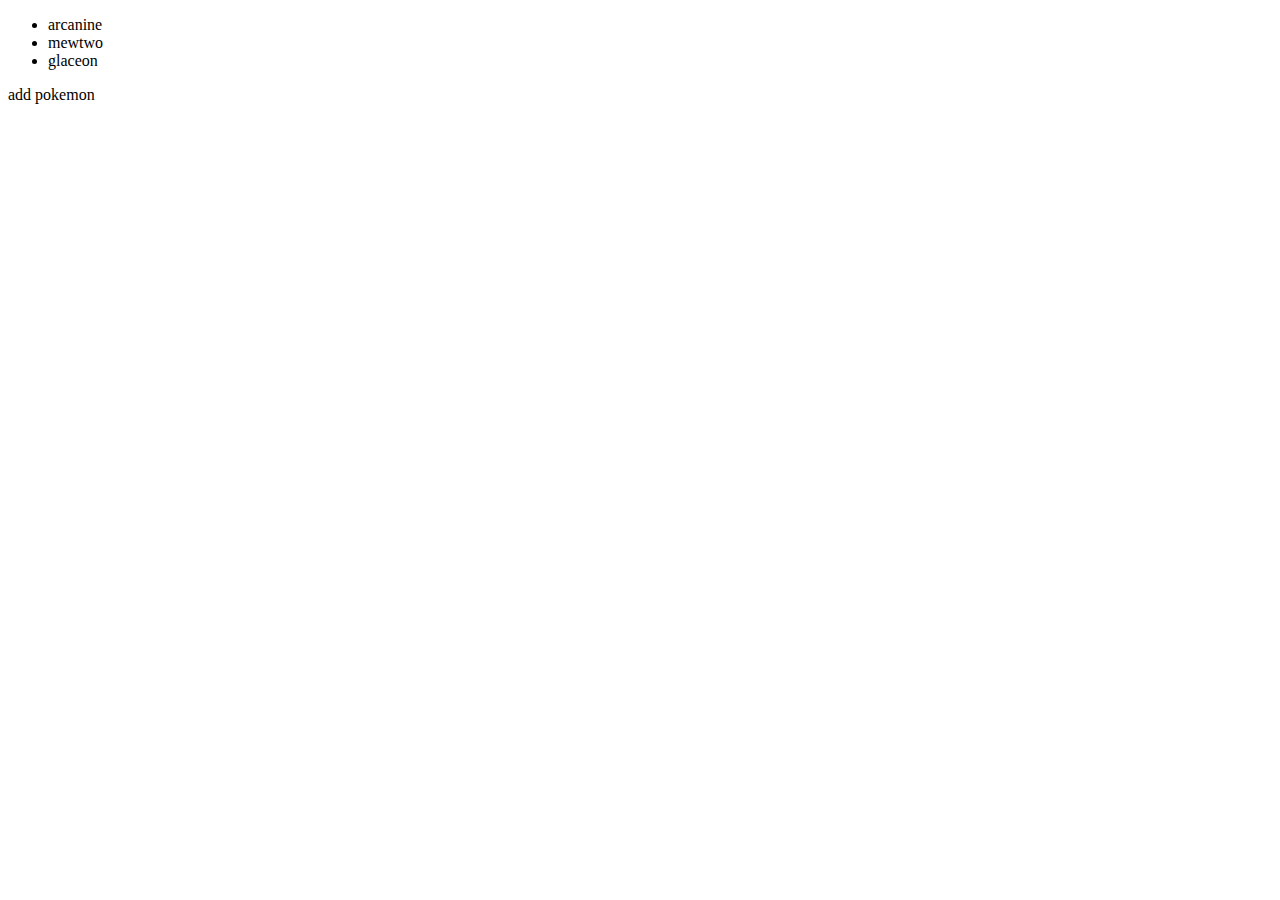
==== index.html @ f6367e5b "Create index.html" ====
<!DOCTYPE html>
<html>
    <head>
        <title>webpage</title>
    </head>
    <body>
        <ul>
            <li>arcanine</li>
            <li>mewtwo</li>
            <li>glaceon</li>
        </ul>
        <a>add pokemon</a>
    </body>
</html>
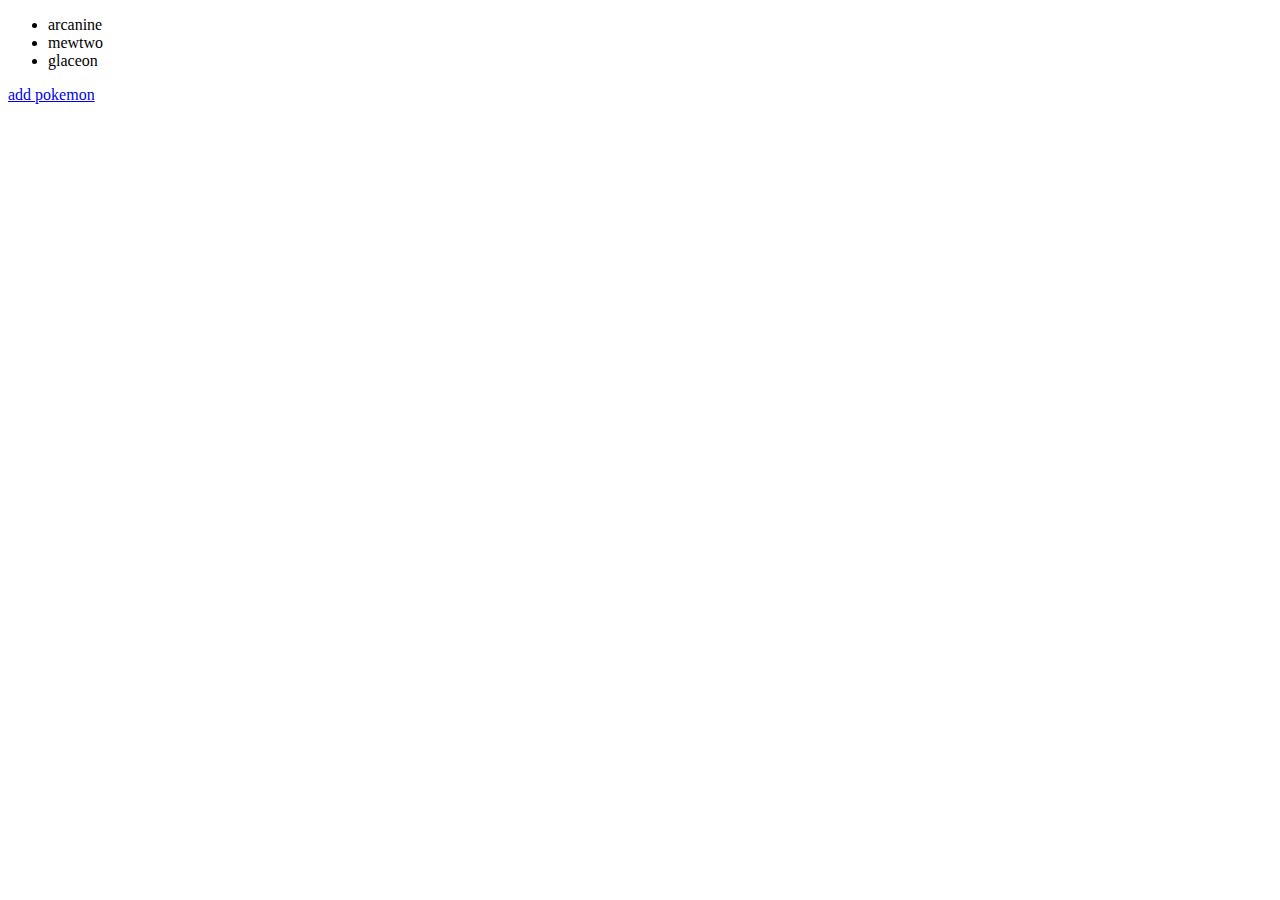
==== commit 174b9769: "Update index.html" ====
--- a/index.html
+++ b/index.html
@@ -9,6 +9,6 @@
             <li>mewtwo</li>
             <li>glaceon</li>
         </ul>
-        <a>add pokemon</a>
+        <a href="https://pokemondb.net">add pokemon</a>
     </body>
 </html>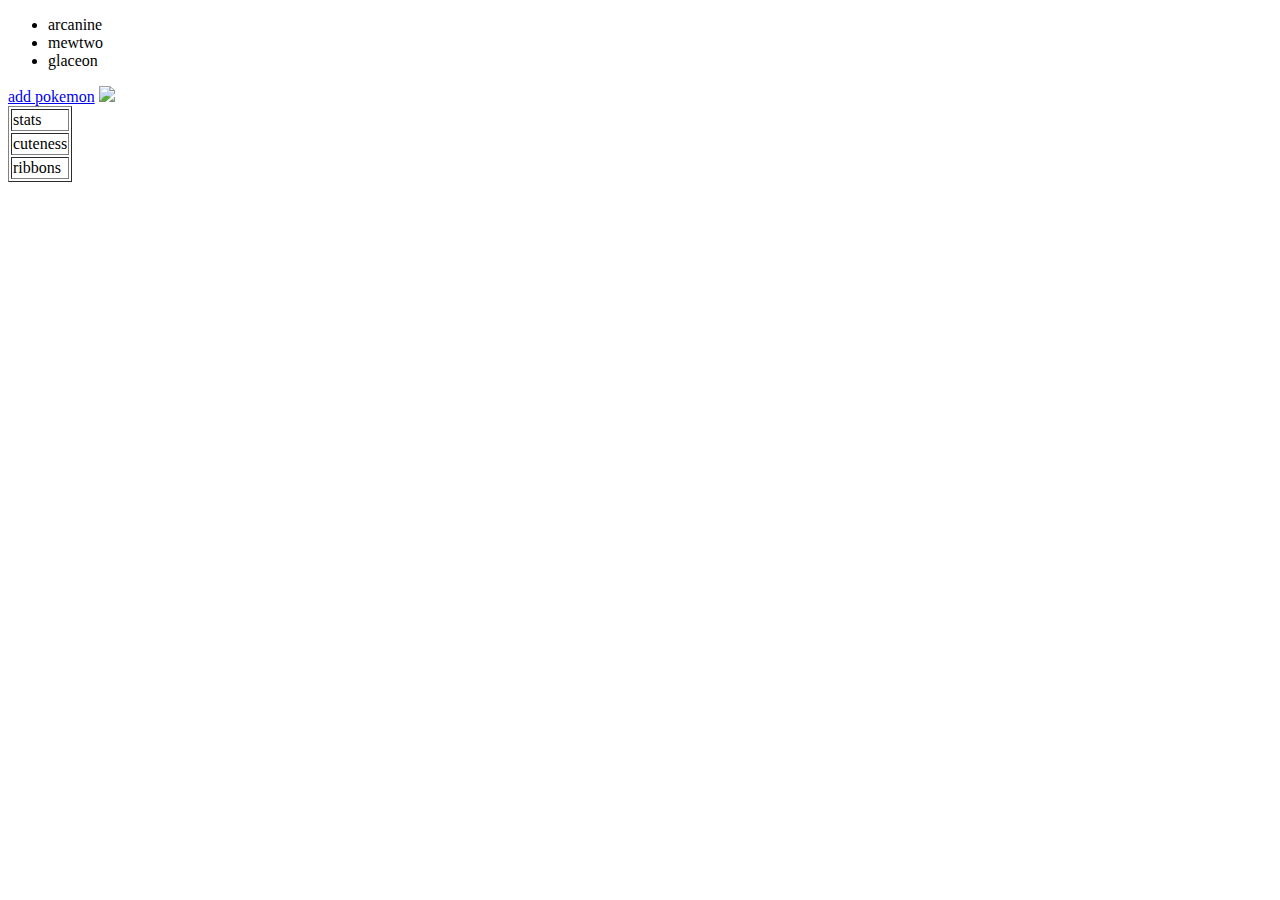
==== commit 6233559d: "Update index.html" ====
--- a/index.html
+++ b/index.html
@@ -10,5 +10,17 @@
             <li>glaceon</li>
         </ul>
         <a href="https://pokemondb.net">add pokemon</a>
+        <img src="https://imgix.ranker.com/list_img_v2/14122/2854122/original/2854122-u1?fit=crop&fm=pjpg&q=80&dpr=2&w=1200&h=720"></img>
+        <table border="1">
+            <tr>
+                <td>stats</td>
+            </tr>
+            <tr>
+                <td>cuteness</td>
+            </tr>
+            <tr>
+                <td>ribbons</td>
+            </tr>
+        </table>
     </body>
 </html>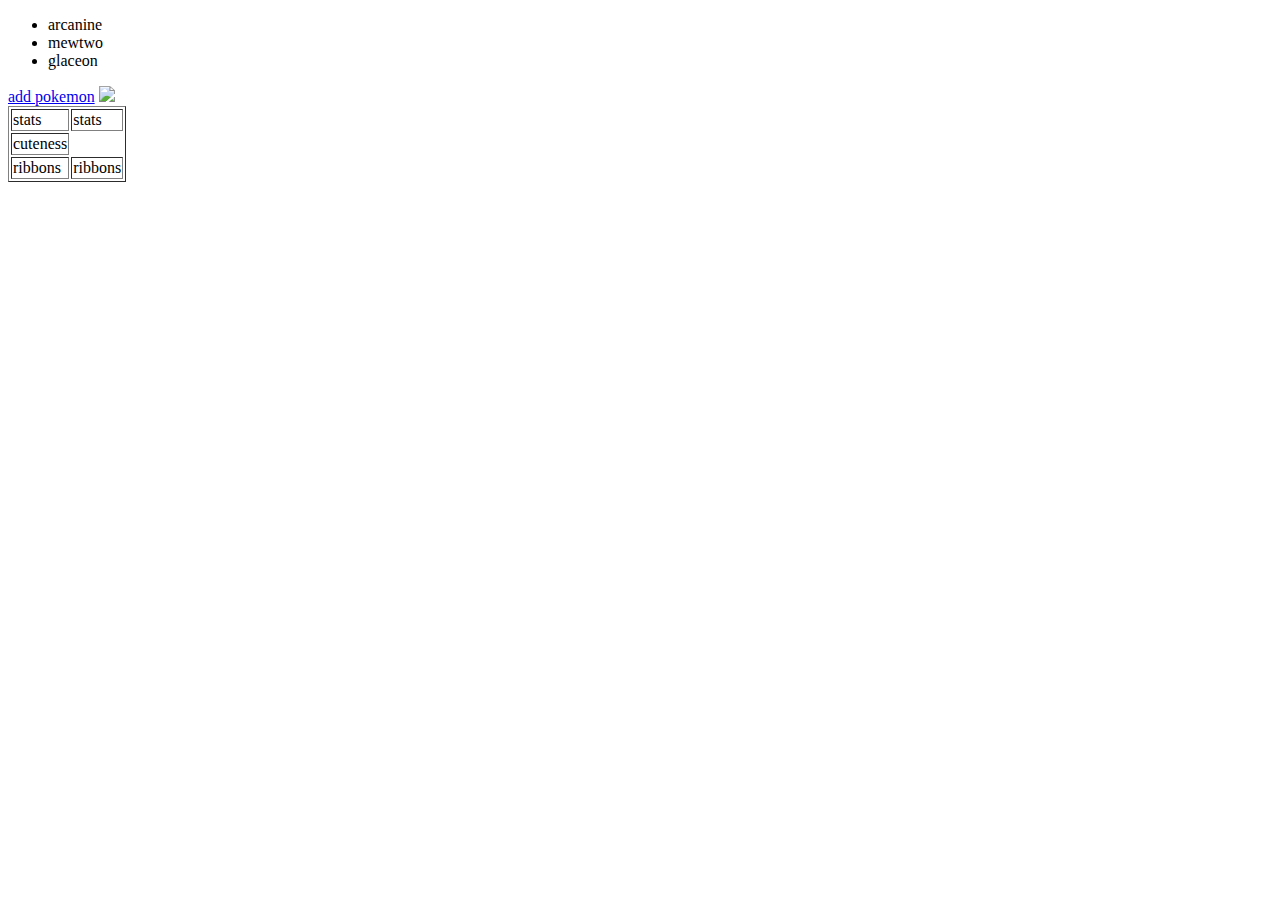
==== commit 4771d356: "Update index.html" ====
--- a/index.html
+++ b/index.html
@@ -14,12 +14,14 @@
         <table border="1">
             <tr>
                 <td>stats</td>
+                <td>stats</td>
             </tr>
             <tr>
                 <td>cuteness</td>
             </tr>
             <tr>
                 <td>ribbons</td>
+                <td>ribbons</td>
             </tr>
         </table>
     </body>
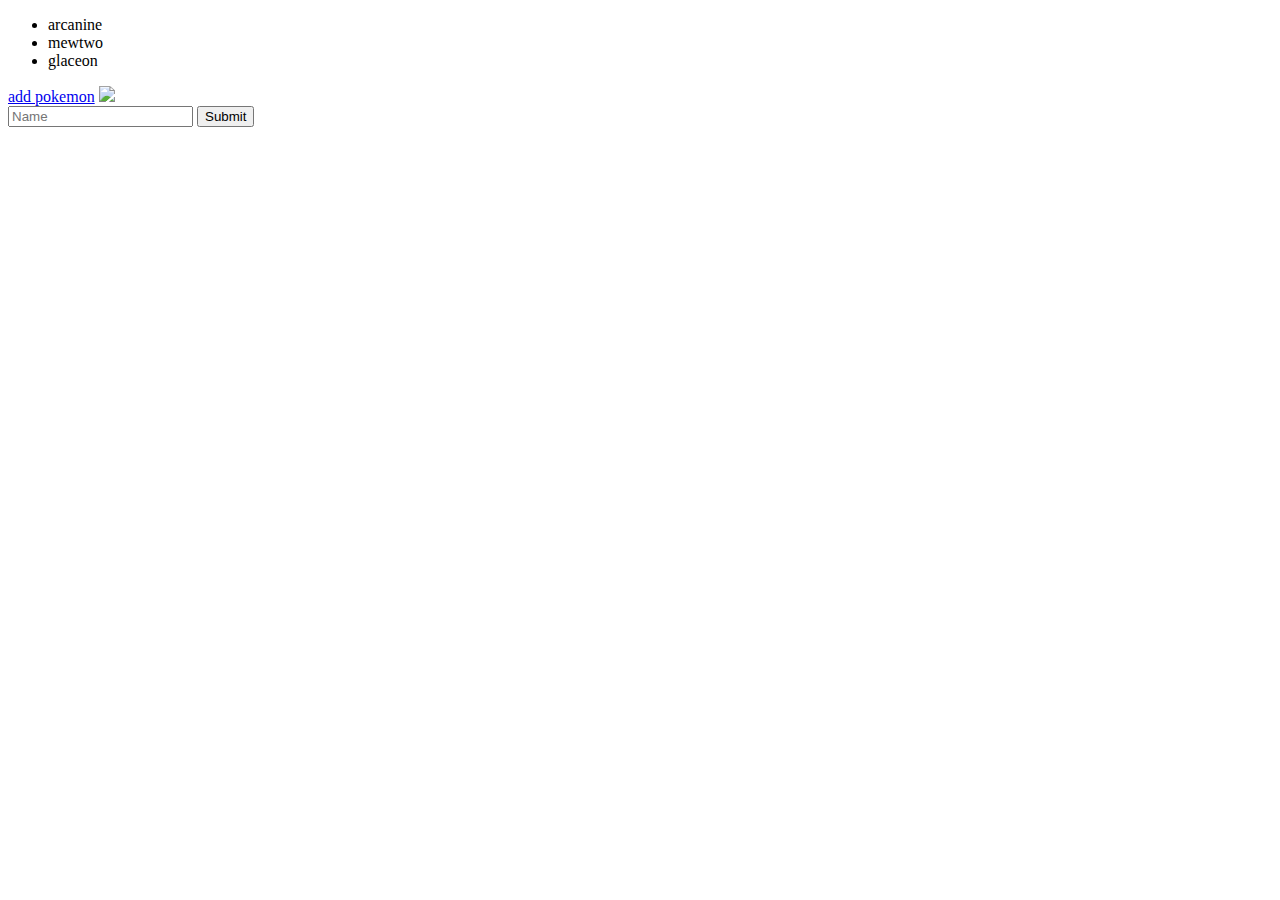
==== commit 2ecf3e64: "Update index.html" ====
--- a/index.html
+++ b/index.html
@@ -11,18 +11,9 @@
         </ul>
         <a href="https://pokemondb.net">add pokemon</a>
         <img src="https://imgix.ranker.com/list_img_v2/14122/2854122/original/2854122-u1?fit=crop&fm=pjpg&q=80&dpr=2&w=1200&h=720"></img>
-        <table border="1">
-            <tr>
-                <td>stats</td>
-                <td>stats</td>
-            </tr>
-            <tr>
-                <td>cuteness</td>
-            </tr>
-            <tr>
-                <td>ribbons</td>
-                <td>ribbons</td>
-            </tr>
-        </table>
+        <form action="index.html" method="GET">
+            <input type="text" name="name" placeholder="Name">
+            <button type="submit">Submit</button>
+        </form>
     </body>
 </html>